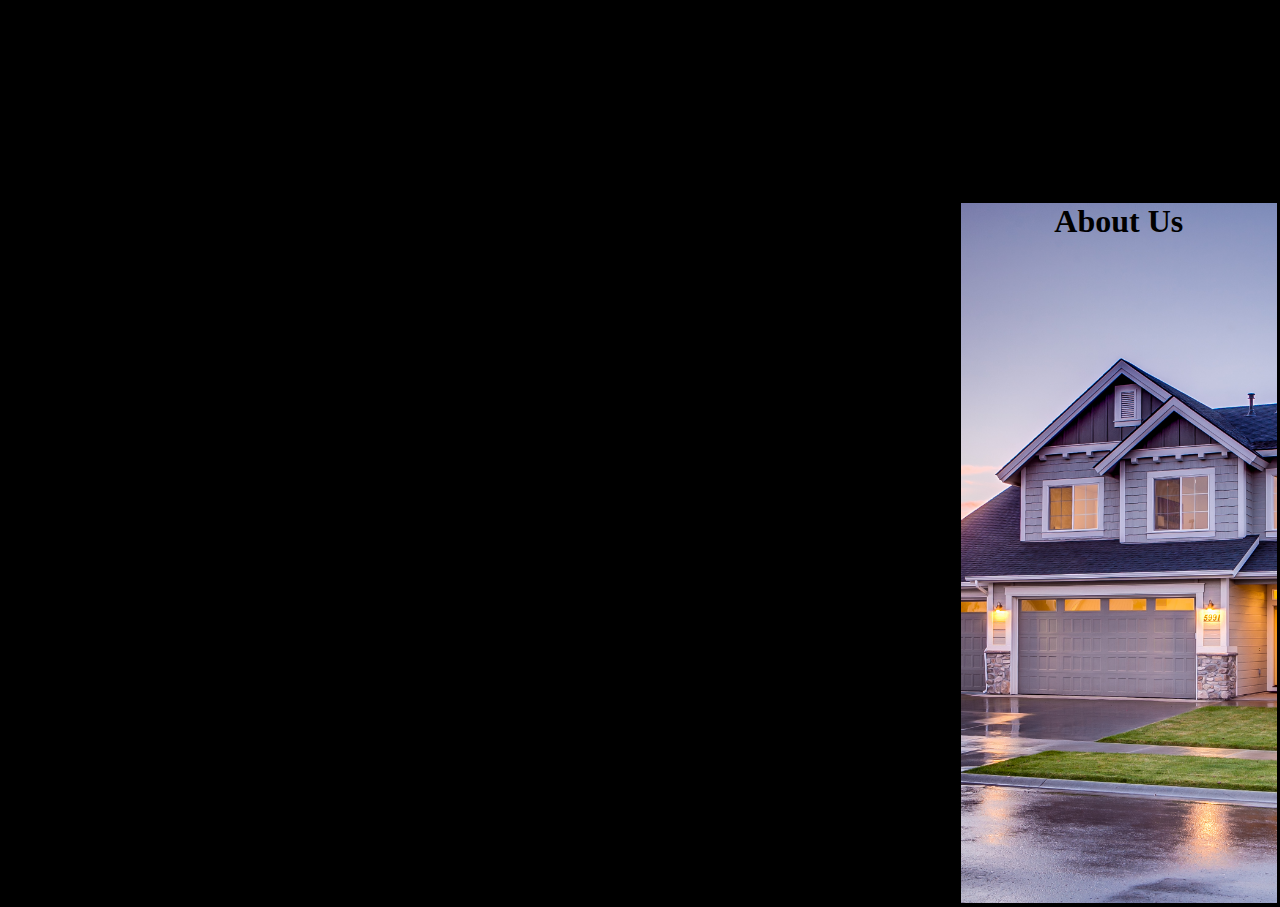
==== BPA Judged Website/index.html @ 678025dd "Add files via upload" ====
<!DOCTYPE html>
<html>
    <head>
        <title>Zach's Personal Website | Exam Part 1</title>
        <meta charset="utf-8">
        <link rel="stylesheet" type="text/css" href="./src/css/home.css">
        <style>
            body{
                overflow-y:hidden;
                background-color:#000;
            }
        </style>
    </head>
    <body>
        <!--Wrapper for the header of the website-->
        <div id="header"></div>
        <!--Wrapper for the body of the website-->
        <div id="homewrapper">
            <!--Table of images that will be used as links-->
            <table id="hometable">
                <tbody>
                    <tr>
                        <!--Columns of the tables each containing a div with an image as the background, as well as some text to put on top of the image-->
                        <td><a class="divimagelink" href=""><div id=""><strong></strong></div></a></td>
                        <td><a class="divimagelink" href=""><div id=""><strong></strong></div></a></td>
                        <td><a class="divimagelink" href=""><div id=""><strong></strong></div></a></td>
                        <td><a class="divimagelink" href="./About/index.html"><div id="about"><strong>About Us</strong></div></a></td>
                    </tr>
                </tbody>
            </table>
        </div>
    </body>
</html>
---- BPA Judged Website/src/css/home.css ----
body{
    background-color:#80808f;
    padding:0px;
    margin:0px;
    overflow-x:hidden;
}
#header{
    background-image:url("../assets/banner.png");
    background-size:contain;
    background-repeat:no-repeat;
    width:100vw;
    height:calc(100vw / (1920 / 300));
    padding:0px;
    margin:0px;
    /*image size is 1920x300*/
    text-align:left;
    padding-left:calc(100vw / (42 + (2 / 3)));
}
#header p{
    position:relative;
    top:calc(100vw / (1920 / 300) - 2 * (100vw / (1920 / 40)));
    margin:0px;
    font-size:calc(100vw / (1920 / 40));
    height:calc(100vw / (1920 / 40));
}
#header p a{
    color:#000;
    font-family:'Times New Roman', Times, serif;
}
#homewrapper{
    font-family:'Helvetica', 'Arial', sans-serif;
    font-size:24pt;
    width:100%;
    padding:0px;
}
.center{
    text-align:center;
}
.divimagelink div{
    width:100%;
    height:100%;
    margin:0px;
    padding:0px;
    text-align:center;
    background-repeat:no-repeat;
    display:inline-block;
    color:#000;
    font-family:'Times New Roman', Times, sans-serif;
}
.divimagelink div#about{
    background-image:url("../images/house.jpeg");
    background-size:cover;
    background-position-x:40%;
}
.divimagelink div#careerandeducationimage{
    background-color:#fff;
    background-position-y:45px;
    background-image:url("../assets/clay.png");
    background-size:contain;
}
.divimagelink div#nowimage{
    background-color:#f0db4f;
    background-image:url("../assets/javascript.png");
    background-size:contain;
    background-position-y:75px;
}
#hometable td{
    width:25vw;
    height:calc(100vh - (100vw / (1920 / 300)));
}
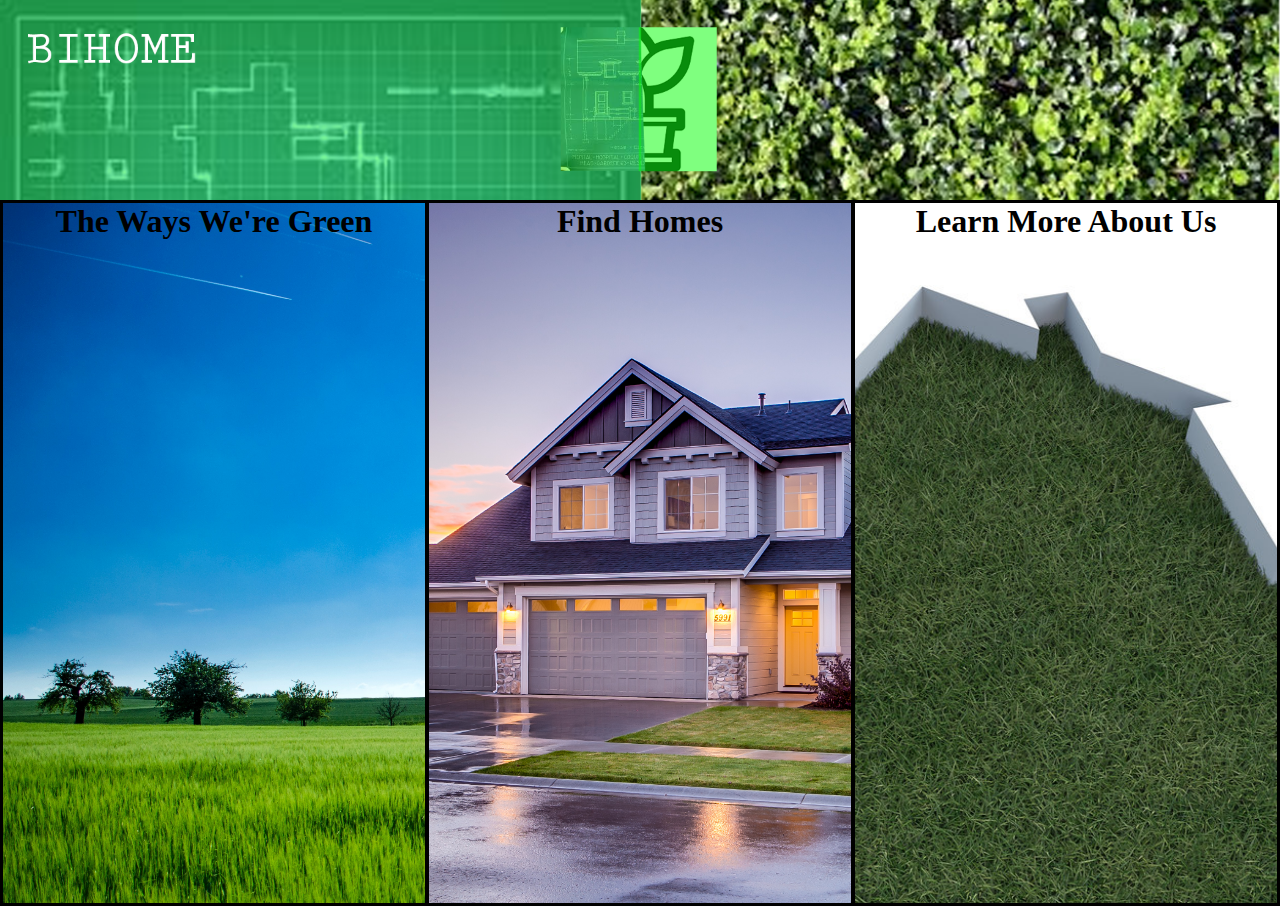
==== commit 40c3f689: "Add files via upload" ====
--- a/BPA Judged Website/index.html
+++ b/BPA Judged Website/index.html
@@ -21,10 +21,9 @@
                 <tbody>
                     <tr>
                         <!--Columns of the tables each containing a div with an image as the background, as well as some text to put on top of the image-->
-                        <td><a class="divimagelink" href=""><div id=""><strong></strong></div></a></td>
-                        <td><a class="divimagelink" href=""><div id=""><strong></strong></div></a></td>
-                        <td><a class="divimagelink" href=""><div id=""><strong></strong></div></a></td>
-                        <td><a class="divimagelink" href="./About/index.html"><div id="about"><strong>About Us</strong></div></a></td>
+                        <td><a class="divimagelink" href="./Green/index.html"><div id="green"><strong>The Ways We're Green</strong></div></a></td>
+                        <td><a class="divimagelink" href="./Homes/index.html"><div id="homes"><strong>Find Homes</strong></div></a></td>
+                        <td><a class="divimagelink" href="./About/index.html"><div id="about"><strong>Learn More About Us</strong></div></a></td>
                     </tr>
                 </tbody>
             </table>
--- a/BPA Judged Website/src/css/home.css
+++ b/BPA Judged Website/src/css/home.css
@@ -5,7 +5,7 @@
     overflow-x:hidden;
 }
 #header{
-    background-image:url("../assets/banner.png");
+    background-image:url("../images/bihomeBanner.png");
     background-size:contain;
     background-repeat:no-repeat;
     width:100vw;
@@ -48,23 +48,20 @@
     font-family:'Times New Roman', Times, sans-serif;
 }
 .divimagelink div#about{
+    background-image:url("../images/home.jpg");
+    background-size:cover;
+    background-position-x:80%;
+}
+.divimagelink div#green{
+    background-image:url("../images/field.jpg");
+    background-size:cover;
+}
+.divimagelink div#homes{
     background-image:url("../images/house.jpeg");
     background-size:cover;
     background-position-x:40%;
 }
-.divimagelink div#careerandeducationimage{
-    background-color:#fff;
-    background-position-y:45px;
-    background-image:url("../assets/clay.png");
-    background-size:contain;
-}
-.divimagelink div#nowimage{
-    background-color:#f0db4f;
-    background-image:url("../assets/javascript.png");
-    background-size:contain;
-    background-position-y:75px;
-}
 #hometable td{
-    width:25vw;
+    width:calc((1 / 3) * 100vw);
     height:calc(100vh - (100vw / (1920 / 300)));
 }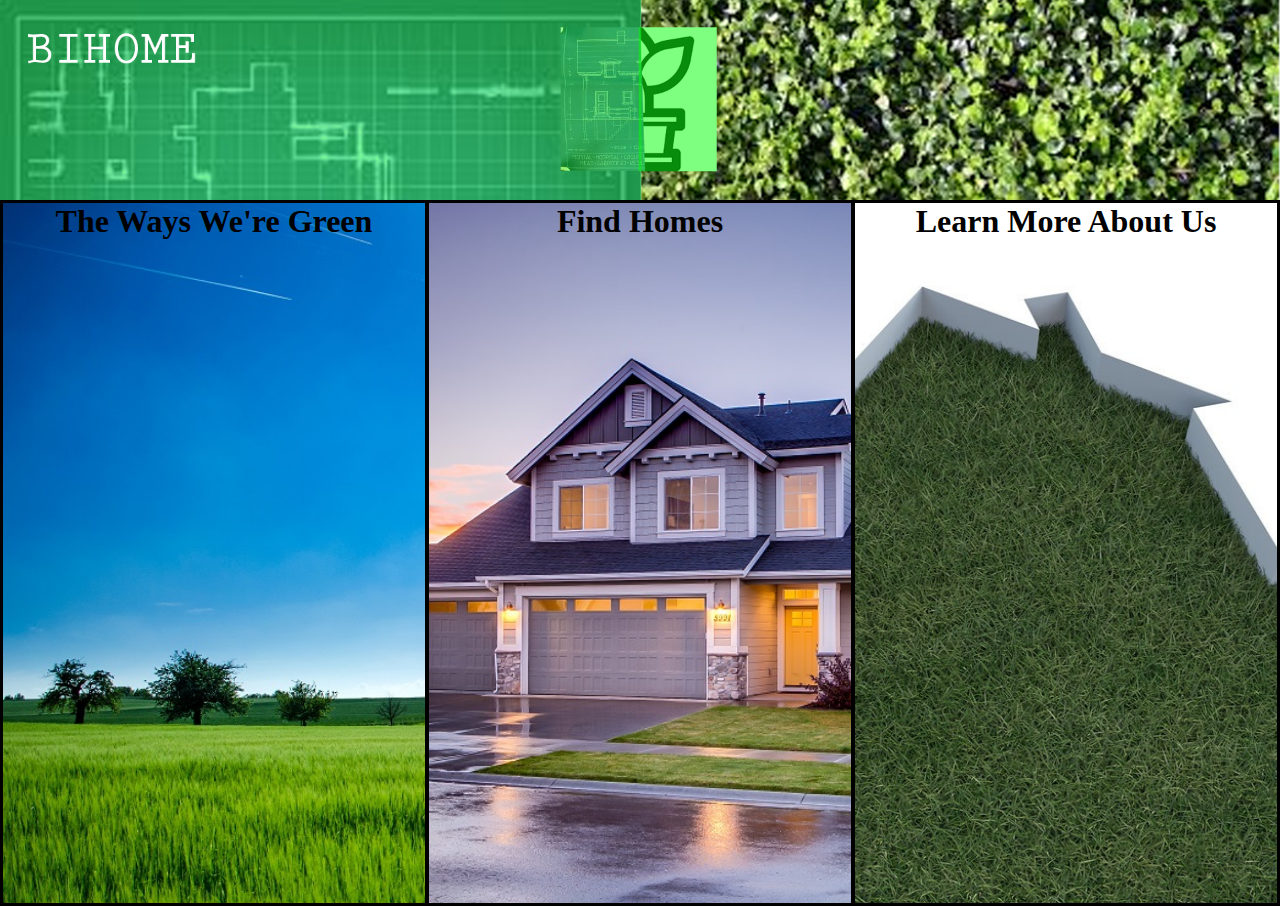
==== commit ec1890f8: "Update" ====
--- a/BPA Judged Website/index.html
+++ b/BPA Judged Website/index.html
@@ -1,9 +1,10 @@
 <!DOCTYPE html>
 <html>
     <head>
-        <title>Zach's Personal Website | Exam Part 1</title>
+        <title>Home | Bihome</title>
         <meta charset="utf-8">
         <link rel="stylesheet" type="text/css" href="./src/css/home.css">
+        <script src="src/js/home.js"></script>
         <style>
             body{
                 overflow-y:hidden;
@@ -11,21 +12,28 @@
             }
         </style>
     </head>
-    <body>
+    <body onload="start();">
         <!--Wrapper for the header of the website-->
         <div id="header"></div>
         <!--Wrapper for the body of the website-->
         <div id="homewrapper">
             <!--Table of images that will be used as links-->
             <table id="hometable">
+                
                 <tbody>
                     <tr>
-                        <!--Columns of the tables each containing a div with an image as the background, as well as some text to put on top of the image-->
                         <td><a class="divimagelink" href="./Green/index.html"><div id="green"><strong>The Ways We're Green</strong></div></a></td>
                         <td><a class="divimagelink" href="./Homes/index.html"><div id="homes"><strong>Find Homes</strong></div></a></td>
                         <td><a class="divimagelink" href="./About/index.html"><div id="about"><strong>Learn More About Us</strong></div></a></td>
                     </tr>
                 </tbody>
+                <!--
+                <tbody>
+                    <tr><td><a class="divimagelink" href="./Green/index.html"><div id="green"><strong>The Ways We're Green</strong></div></a></td></tr>
+                    <tr><td><a class="divimagelink" href="./Homes/index.html"><div id="homes"><strong>Find Homes</strong></div></a></td></tr>
+                    <tr><td><a class="divimagelink" href="./About/index.html"><div id="about"><strong>Learn More About Us</strong></div></a></td></tr>
+                </tbody>
+                -->
             </table>
         </div>
     </body>
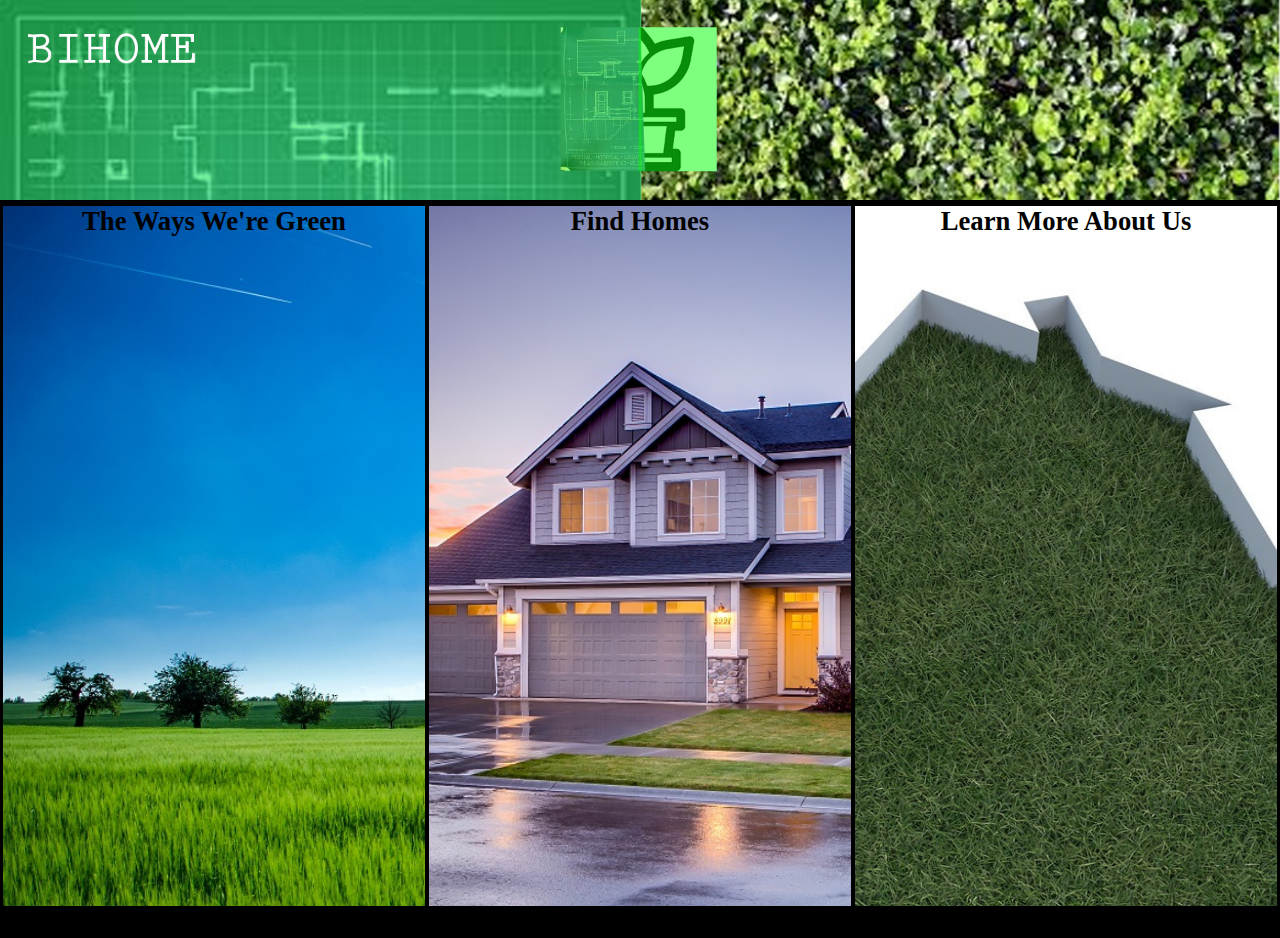
==== commit 2e411213: "update" ====
--- a/BPA Judged Website/index.html
+++ b/BPA Judged Website/index.html
@@ -19,7 +19,7 @@
         <div id="homewrapper">
             <!--Table of images that will be used as links-->
             <table id="hometable">
-                
+                <!--
                 <tbody>
                     <tr>
                         <td><a class="divimagelink" href="./Green/index.html"><div id="green"><strong>The Ways We're Green</strong></div></a></td>
@@ -27,6 +27,7 @@
                         <td><a class="divimagelink" href="./About/index.html"><div id="about"><strong>Learn More About Us</strong></div></a></td>
                     </tr>
                 </tbody>
+                -->
                 <!--
                 <tbody>
                     <tr><td><a class="divimagelink" href="./Green/index.html"><div id="green"><strong>The Ways We're Green</strong></div></a></td></tr>
@@ -35,6 +36,7 @@
                 </tbody>
                 -->
             </table>
+            <p></p>
         </div>
     </body>
 </html>--- a/BPA Judged Website/src/css/home.css
+++ b/BPA Judged Website/src/css/home.css
@@ -36,7 +36,7 @@
 .center{
     text-align:center;
 }
-.divimagelink div{
+.landscape .divimagelink div{
     width:100%;
     height:100%;
     margin:0px;
@@ -46,22 +46,53 @@
     display:inline-block;
     color:#000;
     font-family:'Times New Roman', Times, sans-serif;
+    font-size:calc(100vw / (1920 / 40));
 }
-.divimagelink div#about{
+.landscape .divimagelink div#about{
     background-image:url("../images/home.jpg");
     background-size:cover;
     background-position-x:80%;
 }
-.divimagelink div#green{
+.landscape .divimagelink div#green{
     background-image:url("../images/field.jpg");
     background-size:cover;
 }
-.divimagelink div#homes{
+.landscape .divimagelink div#homes{
     background-image:url("../images/house.jpeg");
     background-size:cover;
     background-position-x:40%;
 }
-#hometable td{
+#hometable .landscape td{
     width:calc((1 / 3) * 100vw);
     height:calc(100vh - (100vw / (1920 / 300)));
+}
+.portrait .divimagelink div{
+    width:100%;
+    height:100%;
+    margin:0px;
+    padding:0px;
+    text-align:center;
+    background-repeat:no-repeat;
+    display:inline-block;
+    color:#000;
+    font-family:'Times New Roman', Times, sans-serif;
+    font-size:calc(100vw / (1920 / 40));
+}
+.portrait .divimagelink div#about{
+    background-image:url("../images/home.jpg");
+    background-size:cover;
+    background-position-x:80%;
+}
+.portrait .divimagelink div#green{
+    background-image:url("../images/field.jpg");
+    background-size:cover;
+}
+.portrait .divimagelink div#homes{
+    background-image:url("../images/house.jpeg");
+    background-size:cover;
+    background-position-x:40%;
+}
+#hometable .portrait td{
+    width:calc(100vw);
+    height:calc((100vh - (100vw / (1920 / 300))) / 3);
 }